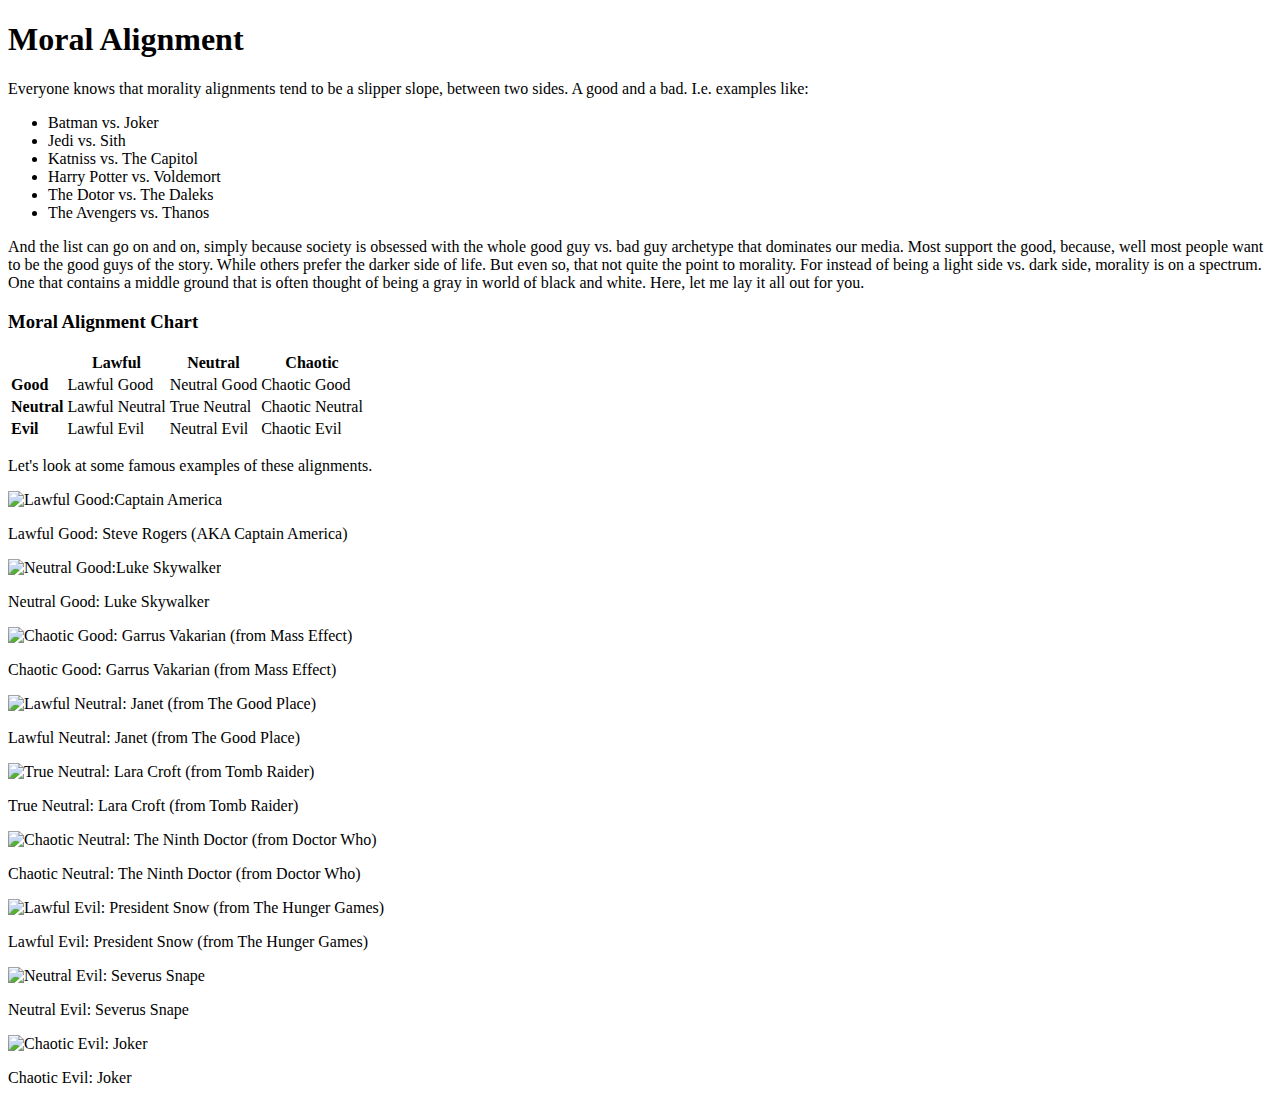
==== Hw2.html @ c4243a7b "Renamed file" ====
<!DOCTYPE html>
<html lang="en">
<head>
    <meta charset="utf-8"/>
    <title>Moral ALignment Chart</title>
</head>
<body>
    <h1>Moral Alignment</h1>
    <p>Everyone knows that morality alignments tend to be a slipper slope, between two sides. A good and a bad. 
        I.e. examples like: 
    </p>

    <ul>
        <li>Batman vs. Joker</li>
        <li>Jedi vs. Sith</li>
        <li>Katniss vs. The Capitol</li>
        <li>Harry Potter vs. Voldemort</li>
        <li>The Dotor vs. The Daleks</li>
        <li>The Avengers vs. Thanos</li>
    </ul>
    <p> And the list can go on and on, simply because society is obsessed with the whole 
        good guy vs. bad guy archetype that dominates our media. Most support the good, because, well
        most people want to be the good guys of the story. While others prefer the darker side of life.
        But even so, that not quite the point to morality. For instead of being a light side vs. dark side,
        morality is on a spectrum. One that contains a middle ground that is often thought of being a gray in 
        world of black and white. Here, let me lay it all out for you.</p>
    
    <h3>Moral Alignment Chart</h3>
    <table>
        <tr><th> </th><th>Lawful</th><th>Neutral</th><th>Chaotic</th></tr>
        <tr>
            <td><strong>Good</strong></td>
            <td>Lawful Good</td>
            <td>Neutral Good</td>
            <td>Chaotic Good</td>
        </tr>
        <tr><td><Strong>Neutral</Strong></td>
            <td>Lawful Neutral</td>
            <td>True Neutral</td>
            <td>Chaotic Neutral</td>
        </tr>
        <tr><td><strong>Evil</strong></td>
            <td>Lawful Evil</td>
            <td>Neutral Evil</td>
            <td>Chaotic Evil</td>
        </tr>
    </table>

    <p>Let's look at some famous examples of these alignments.
    </p>
    <img src="http://pngimg.com/uploads/captain_america/captain_america_PNG57.png" 
        alt="Lawful Good:Captain America" width="150" height="200" />
    <p>Lawful Good: Steve Rogers (AKA Captain America)</p>
    <img src="https://upload.wikimedia.org/wikipedia/commons/3/32/Amerikaanse_akteur_Mark_Hamill_die_de_rol_speelt_van_Luke_Skywalker_in_de_film_%2C_Bestanddeelnr_931-2165.jpg" 
        alt="Neutral Good:Luke Skywalker" width="300" height="200" />
    <p>Neutral Good: Luke Skywalker</p>
    <img src="https://upload.wikimedia.org/wikipedia/commons/a/aa/WonderCon_2011_Masquerade_-_Garrus_Vakarian_from_Mass_Effect_%285594663984%29.jpg" 
        alt="Chaotic Good: Garrus Vakarian (from Mass Effect)" width="250" height="300" />
    <p>Chaotic Good: Garrus Vakarian (from Mass Effect)</p>
    <img src="https://upload.wikimedia.org/wikipedia/commons/7/7f/%27The_Good_Place%27_cast_and_crew_visit_San_Diego_Comic_Con_for_a_panel_cropped.jpg" 
        alt="Lawful Neutral: Janet (from The Good Place)" width="200" height="250" />
    <p>Lawful Neutral: Janet (from The Good Place)</p>
    <img src="http://pngimg.com/uploads/lara_croft/lara_croft_PNG43.png" 
        alt="True Neutral: Lara Croft (from Tomb Raider)" width="175" height="300" />
    <p>True Neutral: Lara Croft (from Tomb Raider)</p>
    <img src="https://upload.wikimedia.org/wikipedia/commons/c/c1/Christopher_Eccleston_London.jpg" 
        alt="Chaotic Neutral: The Ninth Doctor (from Doctor Who)" width="150" height="200" />
    <p>Chaotic Neutral: The Ninth Doctor (from Doctor Who)</p>
    <img src="https://upload.wikimedia.org/wikipedia/commons/4/40/ROMY2011_a22_Donald_Sutherland.jpg" 
        alt="Lawful Evil: President Snow (from The Hunger Games)" width="250" height="200" />
    <p>Lawful Evil: President Snow (from The Hunger Games)</p>
    <img src="https://upload.wikimedia.org/wikipedia/commons/6/67/Severus_Snape_fanart_-_Cor-Sa.jpg" 
        alt="Neutral Evil: Severus Snape" width="250" height="300" />
    <p>Neutral Evil: Severus Snape</p>
    <img src="https://pngimg.com/uploads/joker/joker_PNG19.png" 
        alt="Chaotic Evil: Joker" width="150" height="200" />
    <p>Chaotic Evil: Joker</p>
    

</body>
</html>
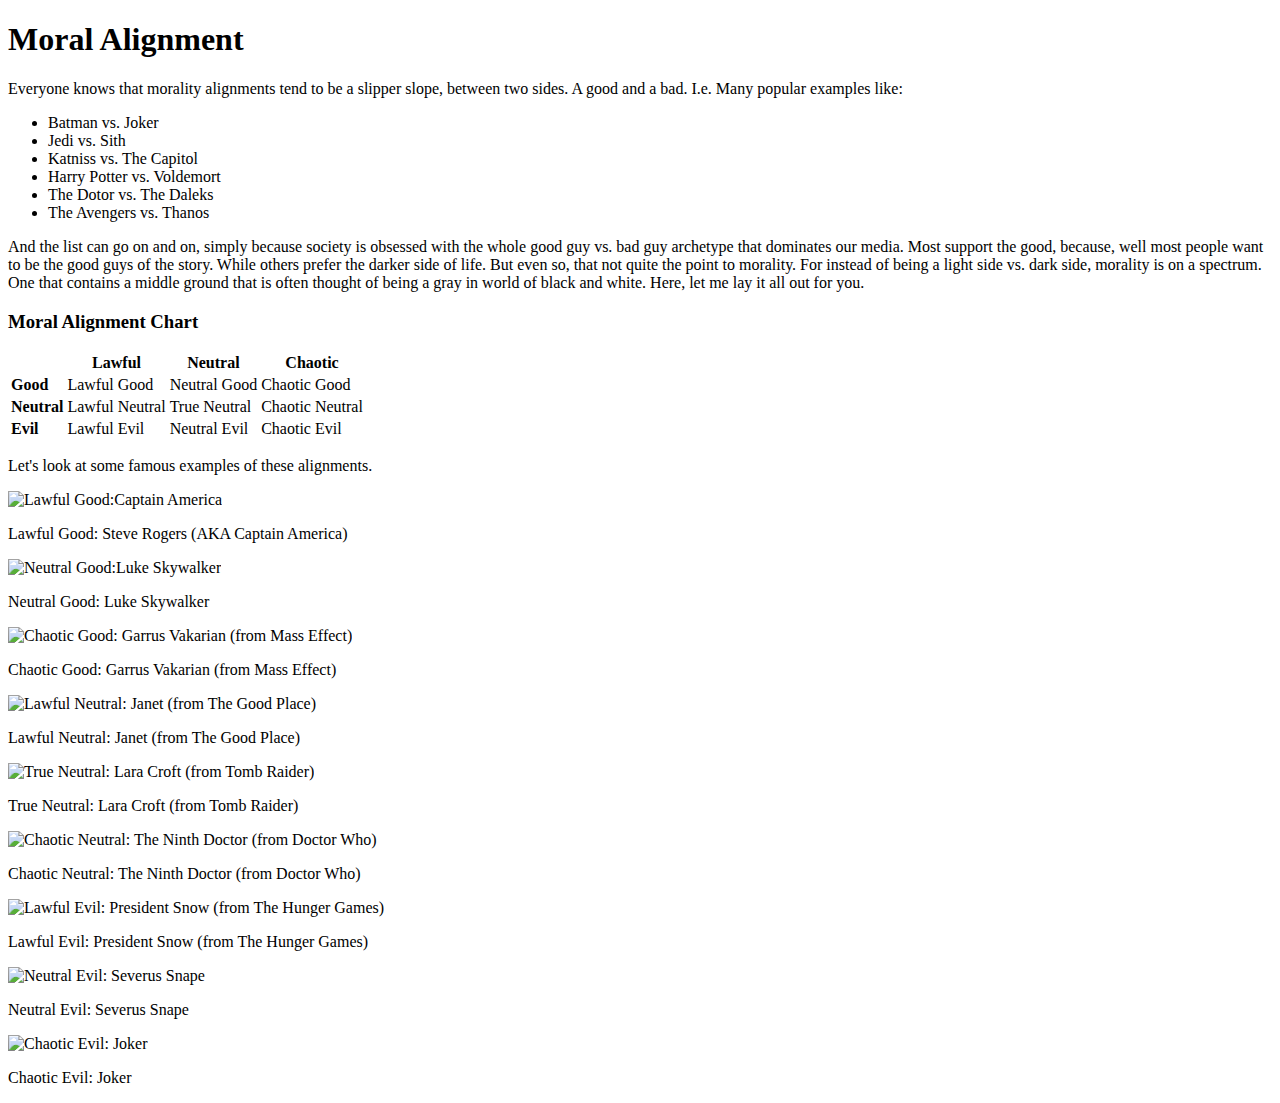
==== commit eef84458: "'Many popular' addition" ====
--- a/Hw2.html
+++ b/Hw2.html
@@ -7,7 +7,7 @@
 <body>
     <h1>Moral Alignment</h1>
     <p>Everyone knows that morality alignments tend to be a slipper slope, between two sides. A good and a bad. 
-        I.e. examples like: 
+        I.e. Many popular examples like: 
     </p>
 
     <ul>
